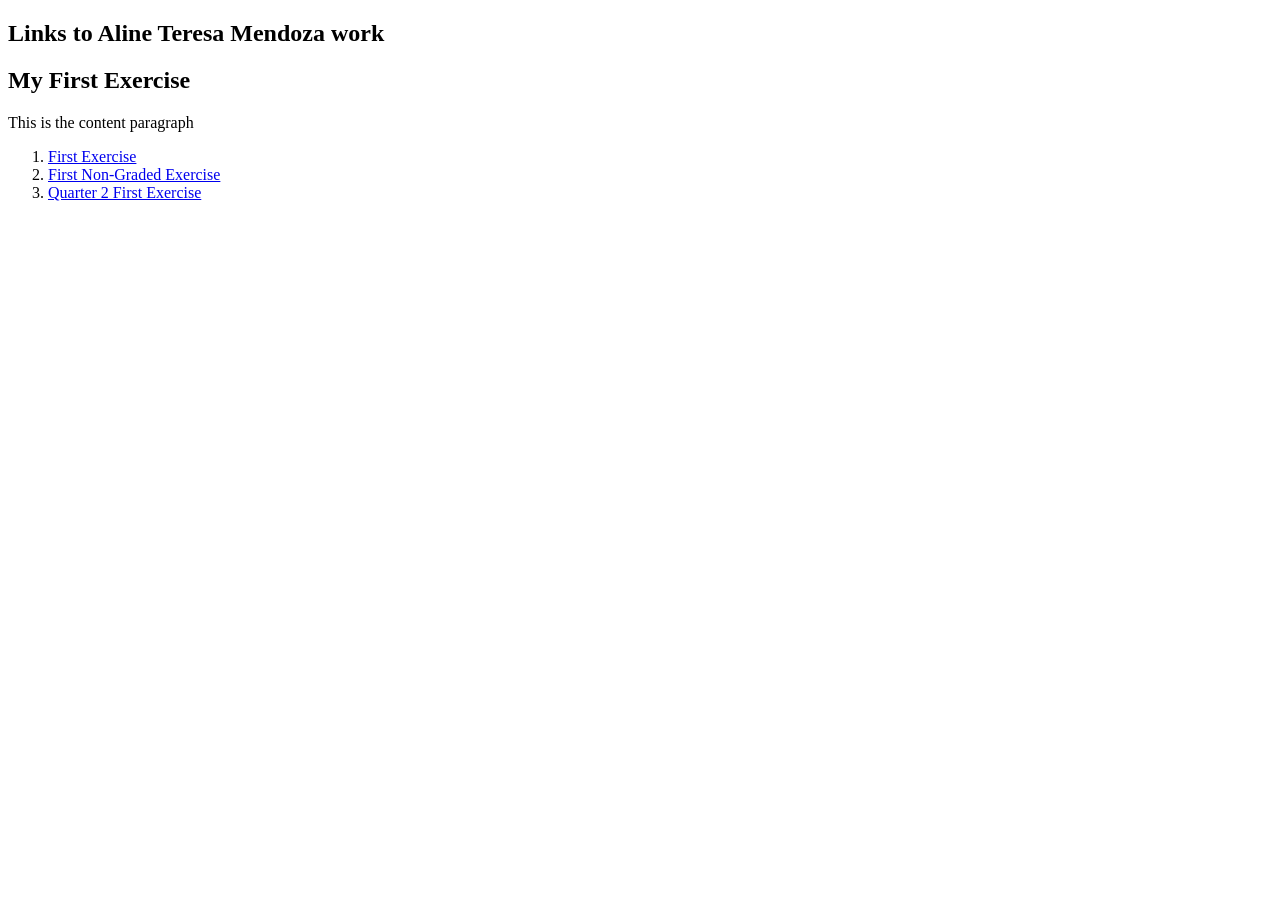
==== index.html @ 517af575 "COmmit just work" ====
<!DOCTYPE html>
<html>
<head>
  <title>Bartolome, Liam Zachary Portfolio</title>
  <link rel="stylesheet" href="https://www.w3schools.com/w3css/5/w3.css">
</head>
<body>
  <section class="w3-container">
   <h1>Links to Aline Teresa Mendoza work</h1>
   <h2>My First Exercise</h2>
   <p> This is the content paragraph </p>
   <nav>
    <ol>
      <li><a href="./public/Q1_1stGraded.html"> First Exercise </a> </li>
      <li><a href="./public/Q1_1NGMendoza.html"> First Non-Graded Exercise </a> </li>    
      <li><a href="./public/2Q1GSodiumBartolome.html"> Quarter 2 First Exercise </a> </li>
    </ol>
    </nav>
  </section>
  <script src="script.js">  
  </script>
  <script>
    
  </script>
</body>
</html>
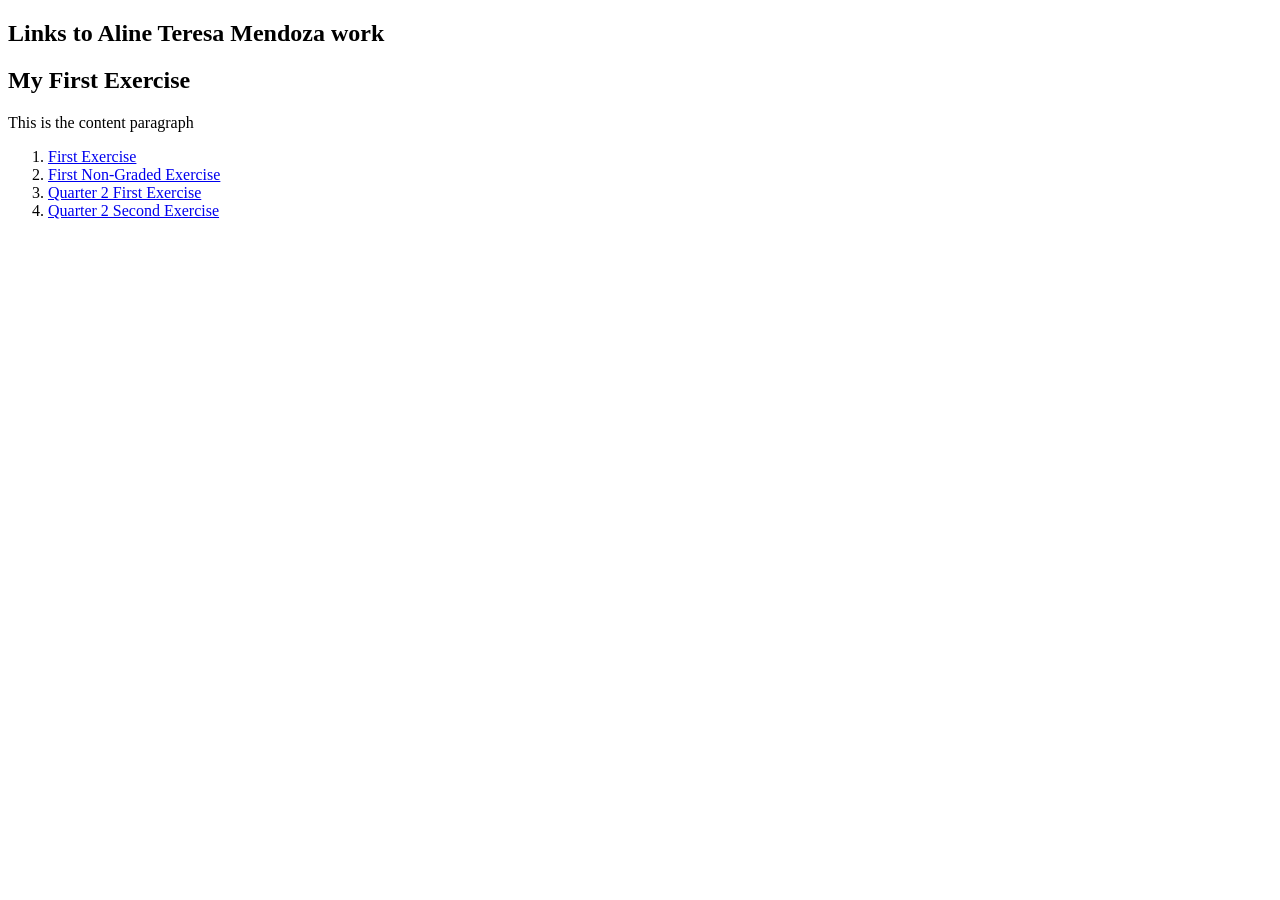
==== commit c6afdad1: "y" ====
--- a/index.html
+++ b/index.html
@@ -14,6 +14,7 @@
       <li><a href="./public/Q1_1stGraded.html"> First Exercise </a> </li>
       <li><a href="./public/Q1_1NGMendoza.html"> First Non-Graded Exercise </a> </li>    
       <li><a href="./public/2Q1GSodiumBartolome.html"> Quarter 2 First Exercise </a> </li>
+      <li><a href="./public/2Q2GSodiumBartolome.html"> Quarter 2 Second Exercise </a> </li>
     </ol>
     </nav>
   </section>
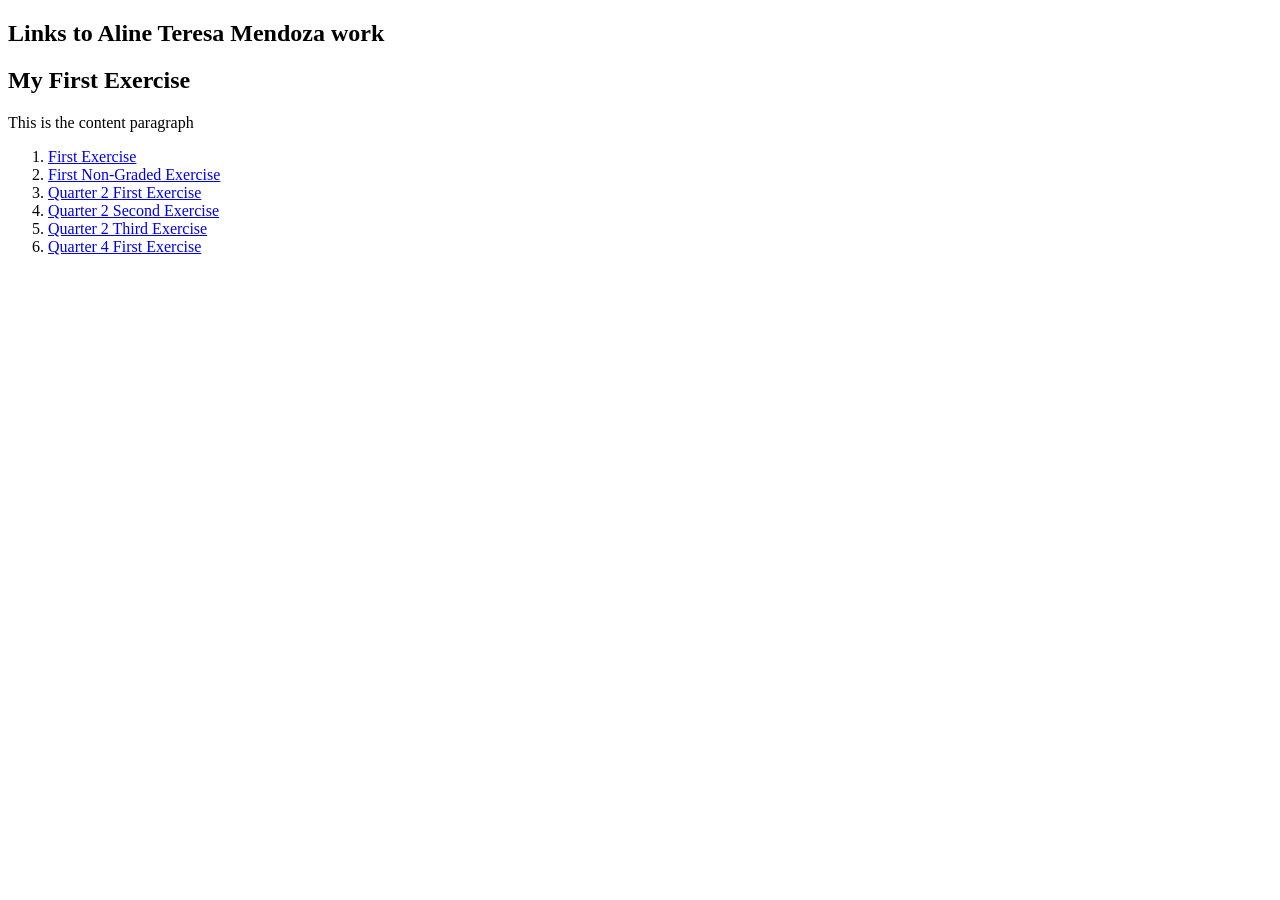
==== commit 2a364392: "2nd Graded" ====
--- a/index.html
+++ b/index.html
@@ -15,6 +15,9 @@
       <li><a href="./public/Q1_1NGMendoza.html"> First Non-Graded Exercise </a> </li>    
       <li><a href="./public/2Q1GSodiumBartolome.html"> Quarter 2 First Exercise </a> </li>
       <li><a href="./public/2Q2GSodiumBartolome.html"> Quarter 2 Second Exercise </a> </li>
+      <li><a href="./public/2Q3GSodiumBartolome.html"> Quarter 2 Third Exercise </a> </li>
+      <li><a href="./public/Q4_1GSodiumBartolome.html"> Quarter 4 First Exercise </a> </li>
+
     </ol>
     </nav>
   </section>
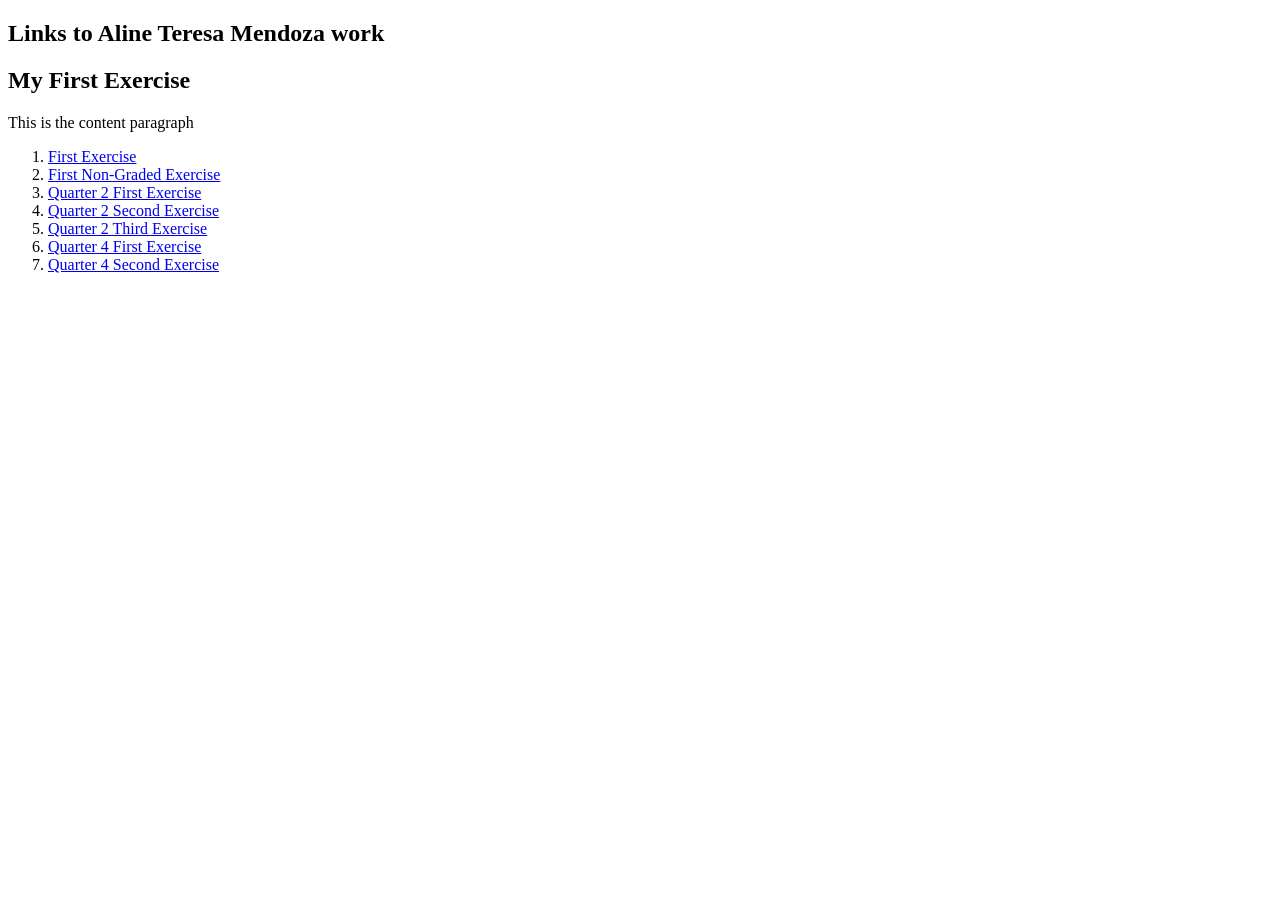
==== commit eb944c1e: "2nd Commit with Index" ====
--- a/index.html
+++ b/index.html
@@ -17,6 +17,7 @@
       <li><a href="./public/2Q2GSodiumBartolome.html"> Quarter 2 Second Exercise </a> </li>
       <li><a href="./public/2Q3GSodiumBartolome.html"> Quarter 2 Third Exercise </a> </li>
       <li><a href="./public/Q4_1GSodiumBartolome.html"> Quarter 4 First Exercise </a> </li>
+      <li><a href="./public/Q4_2GSodiumBartolome.html"> Quarter 4 Second Exercise </a> </li>
 
     </ol>
     </nav>
